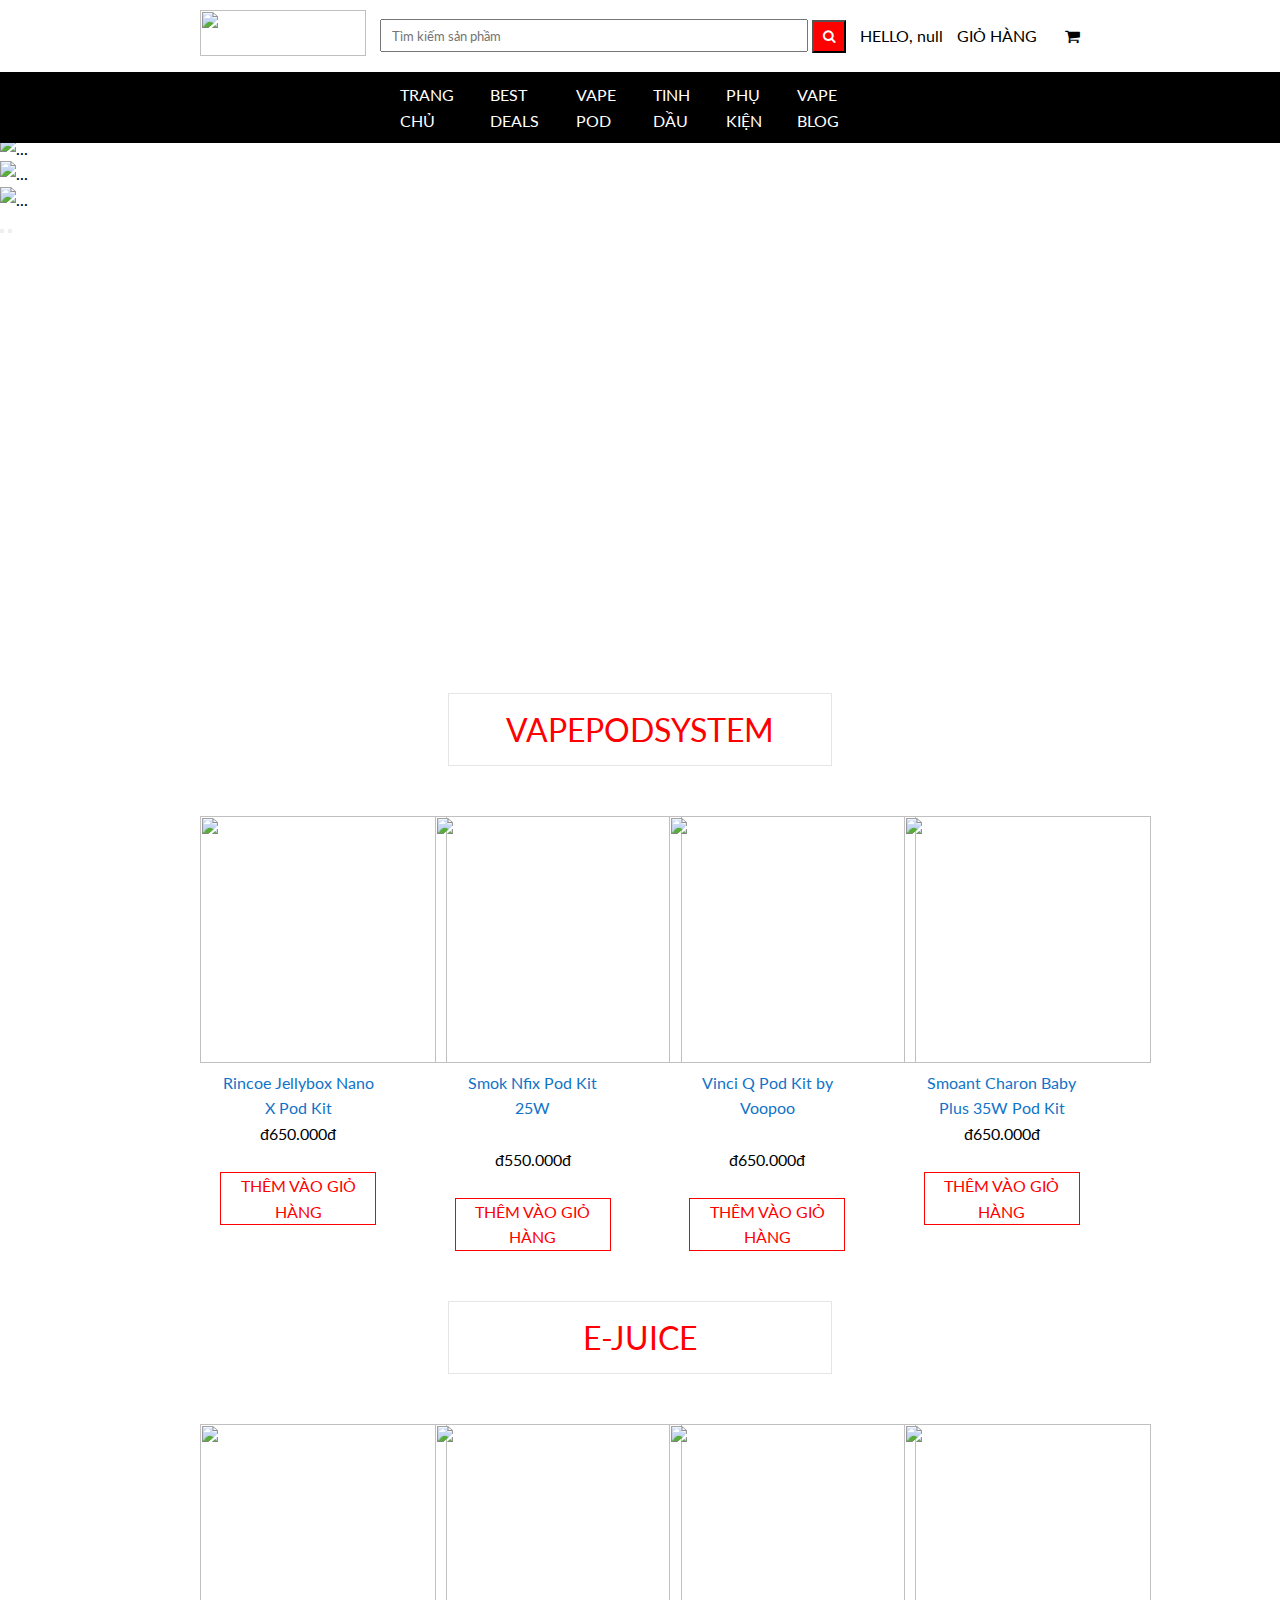
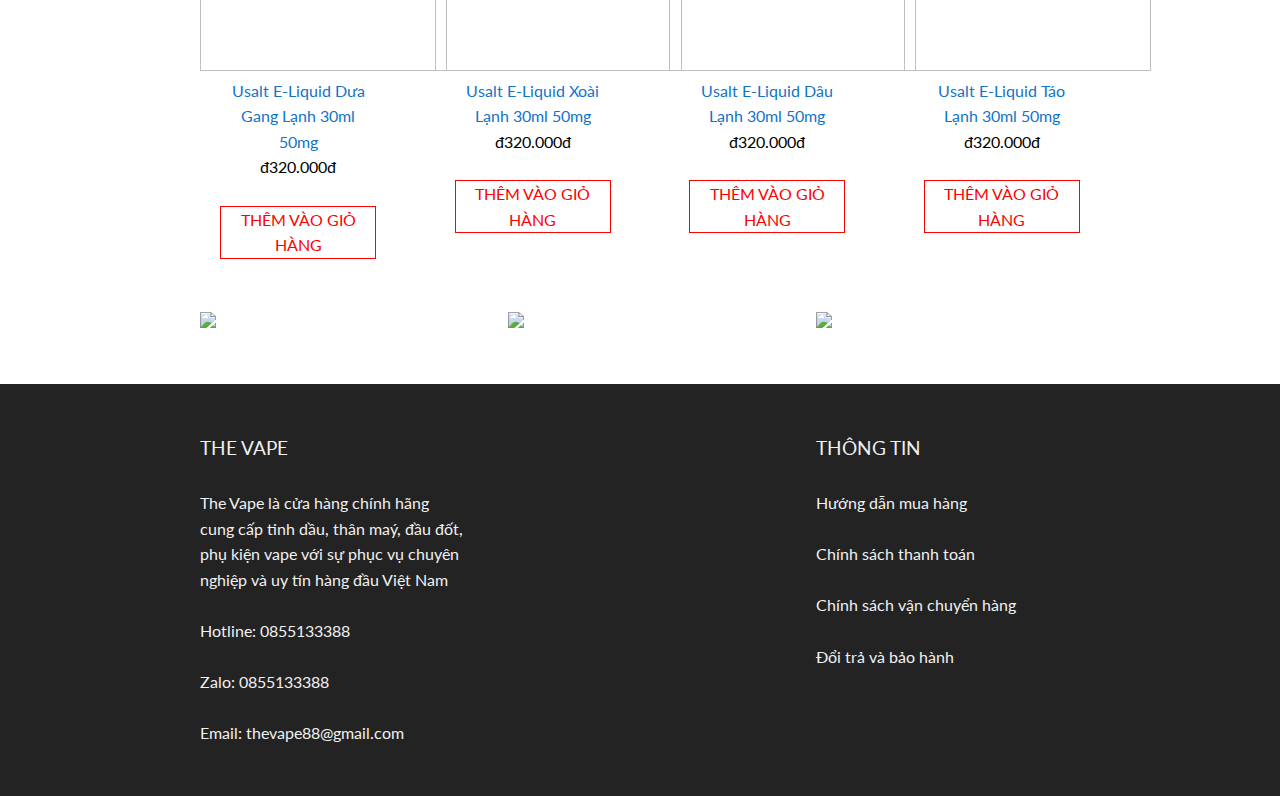
==== index.html @ 5141187e "push lan 2" ====
<!DOCTYPE html>
<html lang="en">
<head>
    <meta charset="UTF-8">
    <meta http-equiv="X-UA-Compatible" content="IE=edge">
    <meta name="viewport" content="width=device-width, initial-scale=1.0">
    <title>Trang chủ</title>
    <link rel="stylesheet" href="https://cdnjs.cloudflare.com/ajax/libs/font-awesome/4.7.0/css/font-awesome.min.css">
    <link href="https://cdn.jsdelivr.net/npm/bootstrap@5.2.0-beta1/dist/css/bootstrap.min.css" rel="stylesheet" integrity="sha384-0evHe/X+R7YkIZDRvuzKMRqM+OrBnVFBL6DOitfPri4tjfHxaWutUpFmBp4vmVor" crossorigin="anonymous"> 
    <link rel="stylesheet" href="style.css">
    <link rel="preconnect" href="https://fonts.googleapis.com">
    <link rel="preconnect" href="https://fonts.gstatic.com" crossorigin>
    <link href="https://fonts.googleapis.com/css2?family=Lato:ital,wght@0,100;0,300;0,400;0,700;0,900;1,100;1,300;1,400;1,700;1,900&family=Roboto:ital,wght@0,100;0,300;0,400;0,500;0,700;0,900;1,100;1,300;1,400;1,500;1,700;1,900&display=swap" rel="stylesheet">
</head>
<body>
    <header class="bar">
        <div class="intro">
            <div>
                <img class="logo" src="https://thevape.vn/wp-content/uploads/2020/01/the-vape-shop-vape-podsytem.png">
            </div>

            <div class="search">
                <form>
                 <input type="text" placeholder="Tìm kiếm sản phầm" class="input--search"></input>
                 <button class="btn--search">
                    <i class="fa fa-search"></i>
                 </button>
                </form>
            </div>

            <div class="login">
                <a class="yourLogin" href="login.html"
                style="text-decoration: none;
                color: black">ĐĂNG NHẬP</a>
                <span class="cashCart">GIỎ HÀNG</span>
                <span class="cartLength"></span>
                <span><i class="fa fa-shopping-cart" aria-hidden="true"></i></span>
            </div>
        </div>

        <div class="menu-bar">
            <div class="menu-items">
                <a>TRANG CHỦ</a>
            </div>
            <div class="menu-items">
                <a>BEST DEALS</a>
            </div>
            <div class="menu-items">
                <a href="vapePod.html"
                style="text-decoration: none;
                color: #ffff">VAPE POD</a>
            </div>
            <div class="menu-items">
                <a href="tinhDau.html"
                style="text-decoration: none;
                color: #ffff">TINH DẦU</a>
            </div>
            <div class="menu-items">
                <a>PHỤ KIỆN</a>
            </div>
            <div class="menu-items">
                <a>VAPE BLOG</a>
            </div>
        </div>
    </header>

    <div id="carouselExampleIndicators" class="carousel slide" data-bs-ride="true">
        <div class="carousel-indicators">
          <button type="button" data-bs-target="#carouselExampleIndicators" data-bs-slide-to="0" class="active" aria-current="true" aria-label="Slide 1"></button>
          <button type="button" data-bs-target="#carouselExampleIndicators" data-bs-slide-to="1" aria-label="Slide 2"></button>
          <button type="button" data-bs-target="#carouselExampleIndicators" data-bs-slide-to="2" aria-label="Slide 3"></button>
        </div>
        <div class="carousel-inner">
          <div class="carousel-item active">
            <img src="https://thevape.vn/wp-content/uploads/2022/04/Vinci-Q-Pod-Kit-by-Voopoo-thevape.png" class="d-block w-100" alt="...">
          </div>
          <div class="carousel-item">
            <img src="https://thevape.vn/wp-content/uploads/2022/04/smoant-charon-baby-plus-vapeclub.png" class="d-block w-100" alt="...">
          </div>
          <div class="carousel-item">
            <img src="https://thevape.vn/wp-content/uploads/2022/04/Smok-Nfix-Pod-Kit-25W-thevape.png" class="d-block w-100" alt="...">
          </div>
        </div>
        <button class="carousel-control-prev" type="button" data-bs-target="#carouselExampleIndicators" data-bs-slide="prev">
          <span class="carousel-control-prev-icon" aria-hidden="true"></span>
         
        </button>
        <button class="carousel-control-next" type="button" data-bs-target="#carouselExampleIndicators" data-bs-slide="next">
          <span class="carousel-control-next-icon" aria-hidden="true"></span>
          
        </button>
      </div>

      <div class="index--intro">
          <div class="intro--vape">COMBO VAPE</div>
          <div class="intro--pod">POD MOD</div>
          <div class="intro--juice">E-JUICE</div>
    </div>

    <div class="products--container">
        <div class="products--podsystem">
            <div class="header--products--podsystem">
                <h1>VAPEPODSYSTEM</h1>
            </div>

            <div class="content--products--podsystem">
                <div class="content--items">
                    <img src="https://thevape.vn/wp-content/uploads/2022/05/rincoe-jellybox-nano-x-pod-kit-thevape.png"
                    style="width: 247px; height: 247px">
                    <div class="info--items">
                        <p style="color: rgb(17,115,200)">Rincoe Jellybox Nano X Pod Kit</p>
                        <p><strong>đ650.000đ</strong></p><br>
                        <p class="btn--addCart" id="pod1">THÊM VÀO GIỎ HÀNG</p>
                    </div>
                </div>
                <div class="content--items">
                    <img src="https://thevape.vn/wp-content/uploads/2022/02/smok-nfix-pod-kit-25w-thevape.png"
                    style="width: 247px; height: 247px">
                    <div class="info--items">
                        <p style="color: rgb(17,115,200)">Smok Nfix Pod Kit 25W</p><br>
                        <p><strong>đ550.000đ</strong></p><br>
                        <p class="btn--addCart" id="pod2">THÊM VÀO GIỎ HÀNG</p>
                    </div>
                </div>
                <div class="content--items">
                    <img src="https://thevape.vn/wp-content/uploads/2022/02/voopoo-vinci-q-pod-kit-thevape.png"
                    style="width: 247px; height: 247px">
                    <div class="info--items">
                        <p style="color: rgb(17,115,200)">Vinci Q Pod Kit by Voopoo</p><br>
                        <p><strong>đ650.000đ</strong></p><br>
                        <p class="btn--addCart" id="pod3">THÊM VÀO GIỎ HÀNG</p>
                    </div>
                </div>
                <div class="content--items">
                    <img src="https://thevape.vn/wp-content/uploads/2022/02/smoant-charon-baby-plus-35w-pod-kit-thevape-600x600.png"
                    style="width: 247px; height: 247px">
                    <div class="info--items">
                        <p style="color: rgb(17,115,200)">Smoant Charon Baby Plus 35W Pod Kit</p>
                        <p><strong>đ650.000đ</strong></p><br>
                        <p class="btn--addCart" id="pod4">THÊM VÀO GIỎ HÀNG</p>
                    </div>
                </div>
            </div>
        </div>

        <div class="product--juice">
            <div class="header--products--juice">
                <h1>E-JUICE</h1>
            </div>

            <div class="content--products--juice">
                <div class="content--items">
                    <img src="https://thevape.vn/wp-content/uploads/2021/04/4-600x600.png"
                    style="width: 247px; height: 247px">
                    <div class="info--items">
                        <p style="color: rgb(17,115,200)">Usalt E-Liquid Dưa Gang Lạnh 30ml 50mg</p>
                        <p><strong>đ320.000đ</strong></p><br>
                        <p class="btn--addCart" id="juice1">THÊM VÀO GIỎ HÀNG</p>
                    </div>
                </div>
                <div class="content--items">
                    <img src="https://thevape.vn/wp-content/uploads/2021/04/9-600x600.png"
                    style="width: 247px; height: 247px">
                    <div class="info--items">
                        <p style="color: rgb(17,115,200)">Usalt E-Liquid Xoài Lạnh 30ml 50mg</p>
                        <p><strong>đ320.000đ</strong></p><br>
                        <p class="btn--addCart" id="juice2">THÊM VÀO GIỎ HÀNG</p>
                    </div>
                </div>
                <div class="content--items">
                    <img src="https://thevape.vn/wp-content/uploads/2021/04/3-600x600.png"
                    style="width: 247px; height: 247px">
                    <div class="info--items">
                        <p style="color: rgb(17,115,200)">Usalt E-Liquid Dâu Lạnh 30ml 50mg</p>
                        <p><strong>đ320.000đ</strong></p><br>
                        <p class="btn--addCart" id="juice3">THÊM VÀO GIỎ HÀNG</p>
                    </div>
                </div>
                <div class="content--items">
                    <img src="https://thevape.vn/wp-content/uploads/2021/04/8-600x600.png"
                    style="width: 247px; height: 247px">
                    <div class="info--items">
                        <p style="color: rgb(17,115,200)">Usalt E-Liquid Táo Lạnh 30ml 50mg</p>
                        <p><strong>đ320.000đ</strong></p><br>
                        <p class="btn--addCart" id="juice4">THÊM VÀO GIỎ HÀNG</p>
                    </div>
                </div>
            </div>
        </div>
    </div>

    <div class="links--follow">
        <div class="content--follow">
            
            <a href="https://www.facebook.com/huyanhhvnh/"
            target="_blank"><img class="follow--youtube" src="https://thevape.vn/wp-content/uploads/2020/12/2-1.png"></a>
        </div>

        <div class="content--follow">
            
            <a href="https://www.facebook.com/huyanhhvnh/"
            target="_blank"><img class="follow--fb" src="https://thevape.vn/wp-content/uploads/2020/12/3.png"></a>
        </div>

        <div class="content--follow">
            
            <a href="https://www.facebook.com/huyanhhvnh/"
            target="_blank"><img class="follow--insta" src="https://thevape.vn/wp-content/uploads/2020/12/1-1.png"></a>
        </div>
    </div>

    <div class="footer">
        <div class="content--footer">
            <h3>THE VAPE</h3>
            <br>
            <p>The Vape là cửa hàng chính hãng cung cấp tinh dầu, thân maý, đầu đốt, phụ kiện vape với sự phục vụ chuyên nghiệp
                và uy tín hàng đầu Việt Nam</p>
            <br>
            <p>Hotline: 0855133388</p>
            <br>
            <p>Zalo: 0855133388</p>
            <br>
            <p>Email: thevape88@gmail.com</p>
        </div>
        <div class="content--footer">
            <h3>THÔNG TIN</h3>
            <br>
            <p>Hướng dẫn mua hàng</p>
            <br>
            <p>Chính sách thanh toán</p>
            <br>
            <p>Chính sách vận chuyển hàng</p>
            <br>
            <p>Đổi trả và bảo hành</p>
        </div>
    </div>

<script src="https://cdn.jsdelivr.net/npm/bootstrap@5.2.0-beta1/dist/js/bootstrap.bundle.min.js" integrity="sha384-pprn3073KE6tl6bjs2QrFaJGz5/SUsLqktiwsUTF55Jfv3qYSDhgCecCxMW52nD2" crossorigin="anonymous"></script>
<script src="https://cdn.jsdelivr.net/npm/@popperjs/core@2.11.5/dist/umd/popper.min.js" integrity="sha384-Xe+8cL9oJa6tN/veChSP7q+mnSPaj5Bcu9mPX5F5xIGE0DVittaqT5lorf0EI7Vk" crossorigin="anonymous"></script>
<script src="https://cdn.jsdelivr.net/npm/bootstrap@5.2.0-beta1/dist/js/bootstrap.min.js" integrity="sha384-kjU+l4N0Yf4ZOJErLsIcvOU2qSb74wXpOhqTvwVx3OElZRweTnQ6d31fXEoRD1Jy" crossorigin="anonymous"></script>
<script src="index.js"></script>
</body>
</html>
---- style.css ----
* {
    margin :0;
    padding: 0;
    box-sizing:border-box;
    font-family: 'Lato', sans-serif;
    font-weight: 400;
    line-height: 1.6;
}

.bar {
    position: fixed;
    width: 100%;
    height: 130px;
    top: 0;
    bottom: 0;
    z-index: 100;
}

.intro {
    display: flex;
    justify-content: space-between;
    align-items: center;
    padding: 10px 200px;
    background-color:#ffff;
}

.logo {
    height: 45.66px;
    width: 166px;
}

.input--search {
    width: 427.61px;
    height: 33.07px;
    padding-left: 10px;
}

.btn--search {
    background-color: red;
    width: 34.05px;
    height: 33.06px;
    color: #ffff;
    cursor:pointer;
}

.login {
    display:flex;
    justify-content: space-between;
    width: 25%;
}

.Yourlogin {
    cursor:pointer;
}

.Yourlogin:hover {
    background-color: red;
    color: black;
}

.menu-bar {
    display: flex;
    justify-content:space-around ;
    background-color: black;
    color:#ffff;
    padding: 10px 400px;
}

.menu-items {
    text-decoration: none;
    cursor: pointer;
}

.menu-items:hover {
    background-color: red;
}

.content {
    margin: 150px 200px;
}

.list--items {
    display:flex;
    justify-content: space-between;
    margin-top: 50px;
}

.content--items {
    text-align:center;
    width: 20%;
}

.info--items {
    margin-left: 20px;
}

.btn--addCart {
    border: 1px solid red;
    color: red;
    cursor:pointer;
}

.btn--addCart:hover {
    background-color:red;
    color:#ffff;
}

.footer {
    display: flex;
    justify-content: space-between;
    background-color: rgb(35,35,35);
    color: #F1F1F1;
    padding: 50px 200px;
}

.content--footer {
    width: 30%;
}

.carousel {
    margin-top: 110px;
}

.index--intro {
    display: flex;
    justify-content: space-between;
    margin: 50px 50px;
}

.intro--vape {
    background-image: url(https://thevape.vn/wp-content/uploads/2020/01/3-8.jpg);
    background-size:cover;
    height: 355px;
    width: 30%;
    text-align:center;
    color:#ffff;
    font-size: 1.5em;
    padding-top: 20px;
    cursor:pointer;
}

.intro--pod {
    background-image: url(https://thevape.vn/wp-content/uploads/2020/01/1-10.jpg);
    background-size:cover;
    height: 355px;
    width: 30%;
    text-align:center;
    color:#ffff;
    font-size: 1.5em;
    padding-top: 20px;
    cursor:pointer;
}

.intro--juice {
    background-image: url(https://thevape.vn/wp-content/uploads/2020/01/3-8.jpg);
    background-size:cover;
    height: 355px;
    width: 30%;
    text-align:center;
    color:#ffff;
    font-size: 1.5em;
    padding-top: 20px;
    cursor:pointer;
}

.header--products--podsystem,
.header--products--juice {
    text-align: center;
    color: red;
    border: 1px solid rgb(229,229,229);
    margin: 50px 35%;
    padding: 10px;
}

.content--products--podsystem,
.content--products--juice {
    display: flex;
    justify-content: space-between;
    margin: 50px 200px;
}

.links--follow {
    display: flex;
    justify-content: space-between;
    margin: 50px 200px;
}

.content--follow {
    width: 30%;
}

.follow--youtube,
.follow--fb,
.follow--insta {
    height: 330px;
}

.container--account {
    margin-top: 110px;
}

.header--account {
    background-color: rgb(247,247,247);
    text-align:center;
    padding: 20px;

}

.inputAccount {
    margin: 50px 200px;
}

.inputYourID,
.inputYourPass {
    width: 600px;
    padding: 5px;
}

.button--login {
    border: 1px solid black;
    background-color: red;
    padding: 5px 20px;
    color:#ffff;
}

.error {
    color: red;
    display: none;
}
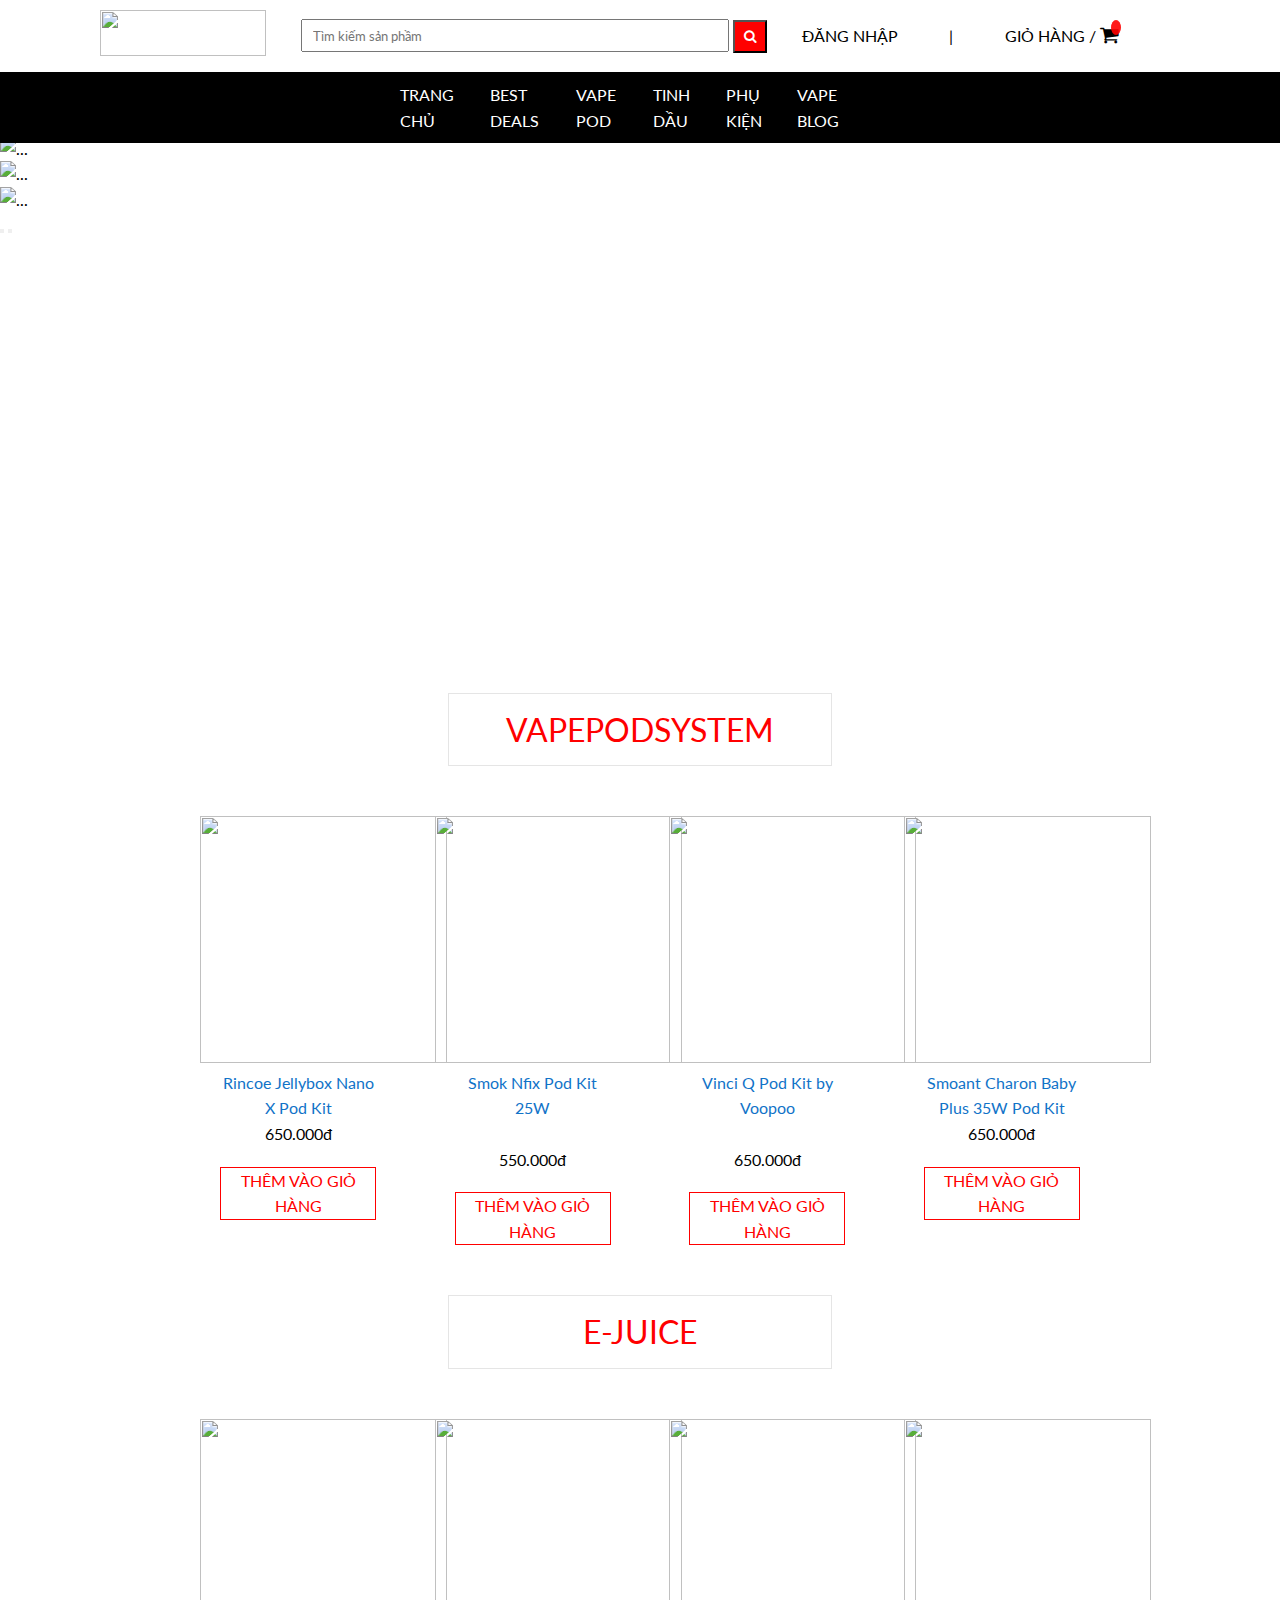
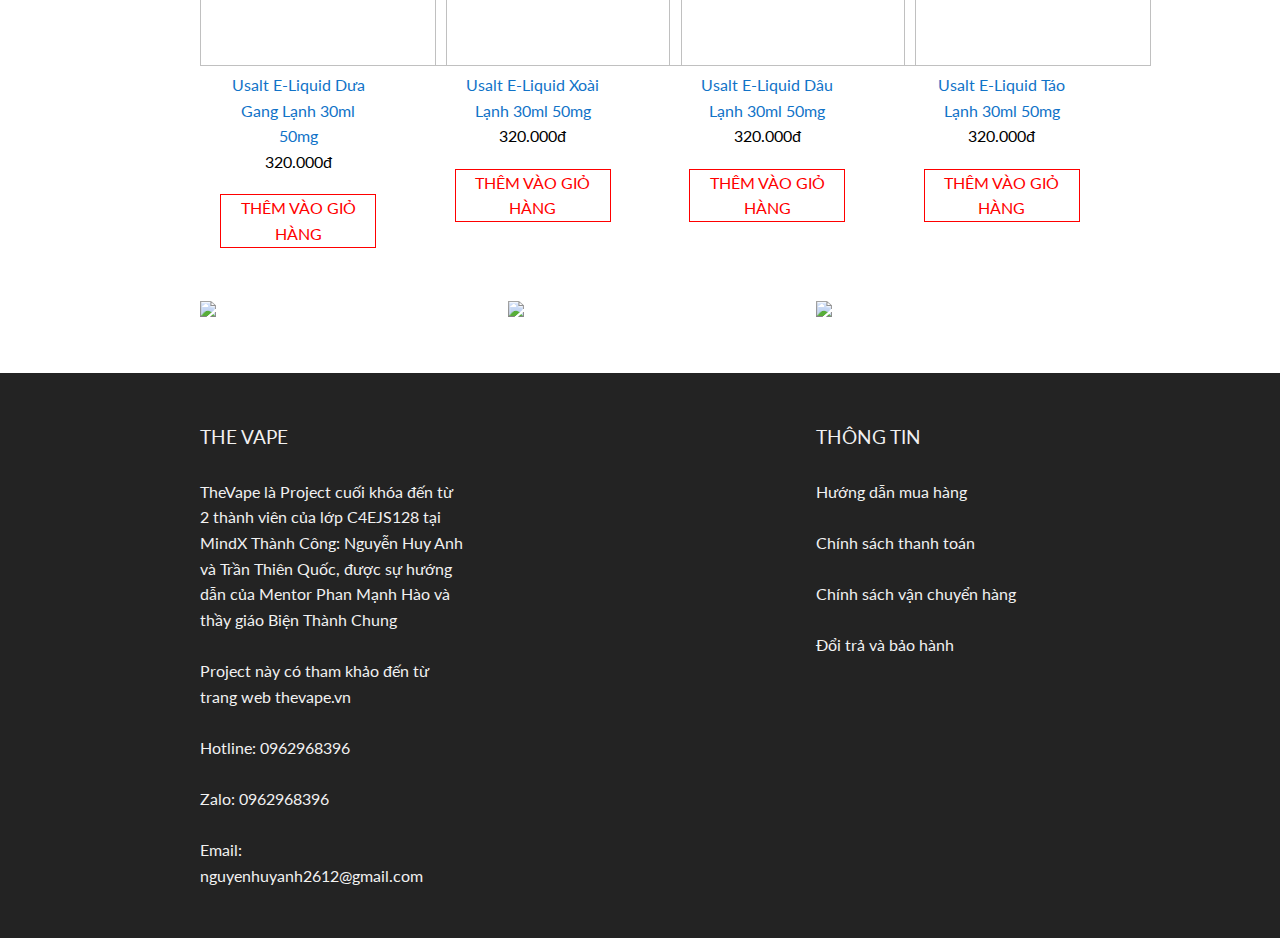
==== commit 7217bd42: "FINAL PUSH" ====
--- a/index.html
+++ b/index.html
@@ -20,21 +20,37 @@
             </div>
 
             <div class="search">
-                <form>
+                <form class="yourSearch">
                  <input type="text" placeholder="Tìm kiếm sản phầm" class="input--search"></input>
-                 <button class="btn--search">
+                 <span class="autocom-box"></span>
+                 <button target="_blank" class="btn--search">
                     <i class="fa fa-search"></i>
                  </button>
                 </form>
             </div>
 
             <div class="login">
-                <a class="yourLogin" href="login.html"
-                style="text-decoration: none;
-                color: black">ĐĂNG NHẬP</a>
-                <span class="cashCart">GIỎ HÀNG</span>
-                <span class="cartLength"></span>
-                <span><i class="fa fa-shopping-cart" aria-hidden="true"></i></span>
+                <div>
+                    <a class="yourLogin" href="login.html"
+                    style="text-decoration: none;
+                    color: black">ĐĂNG NHẬP</a>
+                </div>
+                <span>|</span>
+
+                <div>
+                    <a href="cart.html"
+                    style="text-decoration: none;
+                    color: black"
+                    target="_blank">
+                        <span>GIỎ HÀNG</span><span> / </span>
+                        <span class="cashCart"></span>
+                        <span><i  style="font-size: 20px;" class="fa fa-shopping-cart" aria-hidden="true"></i></span><span class="cartLength"></span>
+                    </a>
+                </div>
+
+                <div>
+                    <span class="signout"><i class="fa fa-sign-out" aria-hidden="true" style="font-size: 20px;"></i></span>
+                </div>
             </div>
         </div>
 
@@ -51,7 +67,7 @@
                 color: #ffff">VAPE POD</a>
             </div>
             <div class="menu-items">
-                <a href="tinhDau.html"
+                <a href="juice.html"
                 style="text-decoration: none;
                 color: #ffff">TINH DẦU</a>
             </div>
@@ -108,8 +124,9 @@
                     <img src="https://thevape.vn/wp-content/uploads/2022/05/rincoe-jellybox-nano-x-pod-kit-thevape.png"
                     style="width: 247px; height: 247px">
                     <div class="info--items">
-                        <p style="color: rgb(17,115,200)">Rincoe Jellybox Nano X Pod Kit</p>
-                        <p><strong>đ650.000đ</strong></p><br>
+                        <p style="color: rgb(17,115,200)"
+                        class="product">Rincoe Jellybox Nano X Pod Kit</p>
+                        <span class="product--cash"><strong>650.000</strong></span><span><strong>đ</strong></span><br>
                         <p class="btn--addCart" id="pod1">THÊM VÀO GIỎ HÀNG</p>
                     </div>
                 </div>
@@ -117,8 +134,9 @@
                     <img src="https://thevape.vn/wp-content/uploads/2022/02/smok-nfix-pod-kit-25w-thevape.png"
                     style="width: 247px; height: 247px">
                     <div class="info--items">
-                        <p style="color: rgb(17,115,200)">Smok Nfix Pod Kit 25W</p><br>
-                        <p><strong>đ550.000đ</strong></p><br>
+                        <p style="color: rgb(17,115,200)"
+                        class="product">Smok Nfix Pod Kit 25W</p><br>
+                        <span class="product--cash"><strong>550.000</strong></span><span><strong>đ</strong></span><br>
                         <p class="btn--addCart" id="pod2">THÊM VÀO GIỎ HÀNG</p>
                     </div>
                 </div>
@@ -126,8 +144,9 @@
                     <img src="https://thevape.vn/wp-content/uploads/2022/02/voopoo-vinci-q-pod-kit-thevape.png"
                     style="width: 247px; height: 247px">
                     <div class="info--items">
-                        <p style="color: rgb(17,115,200)">Vinci Q Pod Kit by Voopoo</p><br>
-                        <p><strong>đ650.000đ</strong></p><br>
+                        <p style="color: rgb(17,115,200)"
+                        class="product">Vinci Q Pod Kit by Voopoo</p><br>
+                        <span class="product--cash"><strong>650.000</strong></span><span><strong>đ</strong></span><br>
                         <p class="btn--addCart" id="pod3">THÊM VÀO GIỎ HÀNG</p>
                     </div>
                 </div>
@@ -135,8 +154,9 @@
                     <img src="https://thevape.vn/wp-content/uploads/2022/02/smoant-charon-baby-plus-35w-pod-kit-thevape-600x600.png"
                     style="width: 247px; height: 247px">
                     <div class="info--items">
-                        <p style="color: rgb(17,115,200)">Smoant Charon Baby Plus 35W Pod Kit</p>
-                        <p><strong>đ650.000đ</strong></p><br>
+                        <p style="color: rgb(17,115,200)"
+                        class="product">Smoant Charon Baby Plus 35W Pod Kit</p>
+                        <span class="product--cash"><strong>650.000</strong></span><span><strong>đ</strong></span><br>
                         <p class="btn--addCart" id="pod4">THÊM VÀO GIỎ HÀNG</p>
                     </div>
                 </div>
@@ -153,8 +173,9 @@
                     <img src="https://thevape.vn/wp-content/uploads/2021/04/4-600x600.png"
                     style="width: 247px; height: 247px">
                     <div class="info--items">
-                        <p style="color: rgb(17,115,200)">Usalt E-Liquid Dưa Gang Lạnh 30ml 50mg</p>
-                        <p><strong>đ320.000đ</strong></p><br>
+                        <p style="color: rgb(17,115,200)"
+                        class="product">Usalt E-Liquid Dưa Gang Lạnh 30ml 50mg</p>
+                        <span class="product--cash"><strong>320.000</strong></span><span><strong>đ</strong></span><br>
                         <p class="btn--addCart" id="juice1">THÊM VÀO GIỎ HÀNG</p>
                     </div>
                 </div>
@@ -162,8 +183,9 @@
                     <img src="https://thevape.vn/wp-content/uploads/2021/04/9-600x600.png"
                     style="width: 247px; height: 247px">
                     <div class="info--items">
-                        <p style="color: rgb(17,115,200)">Usalt E-Liquid Xoài Lạnh 30ml 50mg</p>
-                        <p><strong>đ320.000đ</strong></p><br>
+                        <p style="color: rgb(17,115,200)"
+                        class="product">Usalt E-Liquid Xoài Lạnh 30ml 50mg</p>
+                        <span class="product--cash"><strong>320.000</strong></span><span><strong>đ</strong></span><br>
                         <p class="btn--addCart" id="juice2">THÊM VÀO GIỎ HÀNG</p>
                     </div>
                 </div>
@@ -171,8 +193,9 @@
                     <img src="https://thevape.vn/wp-content/uploads/2021/04/3-600x600.png"
                     style="width: 247px; height: 247px">
                     <div class="info--items">
-                        <p style="color: rgb(17,115,200)">Usalt E-Liquid Dâu Lạnh 30ml 50mg</p>
-                        <p><strong>đ320.000đ</strong></p><br>
+                        <p style="color: rgb(17,115,200)"
+                        class="product">Usalt E-Liquid Dâu Lạnh 30ml 50mg</p>
+                        <span class="product--cash"><strong>320.000</strong></span><span><strong>đ</strong></span><br>
                         <p class="btn--addCart" id="juice3">THÊM VÀO GIỎ HÀNG</p>
                     </div>
                 </div>
@@ -180,8 +203,9 @@
                     <img src="https://thevape.vn/wp-content/uploads/2021/04/8-600x600.png"
                     style="width: 247px; height: 247px">
                     <div class="info--items">
-                        <p style="color: rgb(17,115,200)">Usalt E-Liquid Táo Lạnh 30ml 50mg</p>
-                        <p><strong>đ320.000đ</strong></p><br>
+                        <p style="color: rgb(17,115,200)"
+                        class="product">Usalt E-Liquid Táo Lạnh 30ml 50mg</p>
+                        <span class="product--cash"><strong>320.000</strong></span><span><strong>đ</strong></span><br>
                         <p class="btn--addCart" id="juice4">THÊM VÀO GIỎ HÀNG</p>
                     </div>
                 </div>
@@ -213,14 +237,16 @@
         <div class="content--footer">
             <h3>THE VAPE</h3>
             <br>
-            <p>The Vape là cửa hàng chính hãng cung cấp tinh dầu, thân maý, đầu đốt, phụ kiện vape với sự phục vụ chuyên nghiệp
-                và uy tín hàng đầu Việt Nam</p>
-            <br>
-            <p>Hotline: 0855133388</p>
-            <br>
-            <p>Zalo: 0855133388</p>
-            <br>
-            <p>Email: thevape88@gmail.com</p>
+            <p>TheVape là Project cuối khóa đến từ 2 thành viên của lớp C4EJS128 tại MindX Thành Công: Nguyễn Huy Anh và Trần
+                Thiên Quốc, được sự hướng dẫn của Mentor Phan Mạnh Hào và thầy giáo Biện Thành Chung<br><br>
+                Project này có tham khảo đến từ trang web thevape.vn
+            </p>
+            <br>
+            <p>Hotline: 0962968396</p>
+            <br>
+            <p>Zalo: 0962968396</p>
+            <br>
+            <p>Email: nguyenhuyanh2612@gmail.com</p>
         </div>
         <div class="content--footer">
             <h3>THÔNG TIN</h3>
@@ -234,10 +260,29 @@
             <p>Đổi trả và bảo hành</p>
         </div>
     </div>
+
+    <div class="shoppingCart">
+        <table class="cart--table">
+            <thead class="cart--table--head">
+                <tr class="cart--title">
+                    <th class="cart--title--name">Sản phẩm</th>
+                    <th class="cart--title--name">Giá</th>
+                    <th class="cart--title--name">Số lượng</th>
+                    <th class="cart--title--name">Tạm tính</th>
+                <tr>
+            </thead>
+        </table>
+    </div>
+
+    <div class="resultSearch" style="display:none">
+    </div>
+
+
 
 <script src="https://cdn.jsdelivr.net/npm/bootstrap@5.2.0-beta1/dist/js/bootstrap.bundle.min.js" integrity="sha384-pprn3073KE6tl6bjs2QrFaJGz5/SUsLqktiwsUTF55Jfv3qYSDhgCecCxMW52nD2" crossorigin="anonymous"></script>
 <script src="https://cdn.jsdelivr.net/npm/@popperjs/core@2.11.5/dist/umd/popper.min.js" integrity="sha384-Xe+8cL9oJa6tN/veChSP7q+mnSPaj5Bcu9mPX5F5xIGE0DVittaqT5lorf0EI7Vk" crossorigin="anonymous"></script>
 <script src="https://cdn.jsdelivr.net/npm/bootstrap@5.2.0-beta1/dist/js/bootstrap.min.js" integrity="sha384-kjU+l4N0Yf4ZOJErLsIcvOU2qSb74wXpOhqTvwVx3OElZRweTnQ6d31fXEoRD1Jy" crossorigin="anonymous"></script>
+
 <script src="index.js"></script>
 </body>
 </html>--- a/style.css
+++ b/style.css
@@ -20,7 +20,7 @@
     display: flex;
     justify-content: space-between;
     align-items: center;
-    padding: 10px 200px;
+    padding: 10px 100px;
     background-color:#ffff;
 }
 
@@ -46,7 +46,7 @@
 .login {
     display:flex;
     justify-content: space-between;
-    width: 25%;
+    width: 35%;
 }
 
 .Yourlogin {
@@ -58,6 +58,19 @@
     color: black;
 }
 
+.cartLength{
+    content:attr(value);
+    font-size:12px;
+    color: #ffff;
+    /* background: #ffff; */
+    border-radius:50%;
+    padding: 0 5px;
+    position:relative;
+    left:-8px;
+    top:-10px;
+    opacity:0.9;
+}
+
 .menu-bar {
     display: flex;
     justify-content:space-around ;
@@ -98,6 +111,7 @@
     border: 1px solid red;
     color: red;
     cursor:pointer;
+    margin-top: 20px;
 }
 
 .btn--addCart:hover {
@@ -223,14 +237,92 @@
     color:#ffff;
 }
 
-.error {
+.errorPass,
+.errorID {
     color: red;
     display: none;
 }
 
-
-
-
-
-
-
+.signout {
+    color: blue;
+    display: none;
+}
+
+.cart--container {
+    margin-top: 150px;
+}
+
+.cart--header {
+    text-align: center;
+}
+
+.shoppingCart {
+    margin: 50px 200px;
+}
+
+.cart--table {
+    width: 100%;
+    line-height: 10px;;
+}
+
+
+
+.cart--title {
+    border-bottom: 1px solid black;
+}
+
+.cart--title--name {
+    font-weight: bold;
+}
+
+.cart--img {
+    height: 76px;
+    width: 76px;
+    display: inline;
+}
+
+.cart--name {
+    display: inline;
+    color: rgb(17,115,200);
+}
+
+.cart--price,
+.cart--totalCash {
+    font-weight: bold;
+}
+
+.shoppingCart {
+    display:none;
+}
+
+.cart--empty {
+    text-align: center;
+    padding: 100px 200px;
+    color: red;
+    display:none;
+}
+
+.shopping--cart {
+    display:none;
+    margin: 50px 200px;
+}
+
+.shopping--cash {
+    margin: 50px 1020px;
+    margin-right: 0px;
+}
+
+.totalCash {
+    font-weight: bold;
+}
+
+.shopping--totalCash {
+    font-weight: bold;
+}
+
+.btn--reduceCart,
+.btn--augmentCart {
+    border:none;
+    width: 15px;
+    text-align:center;
+}